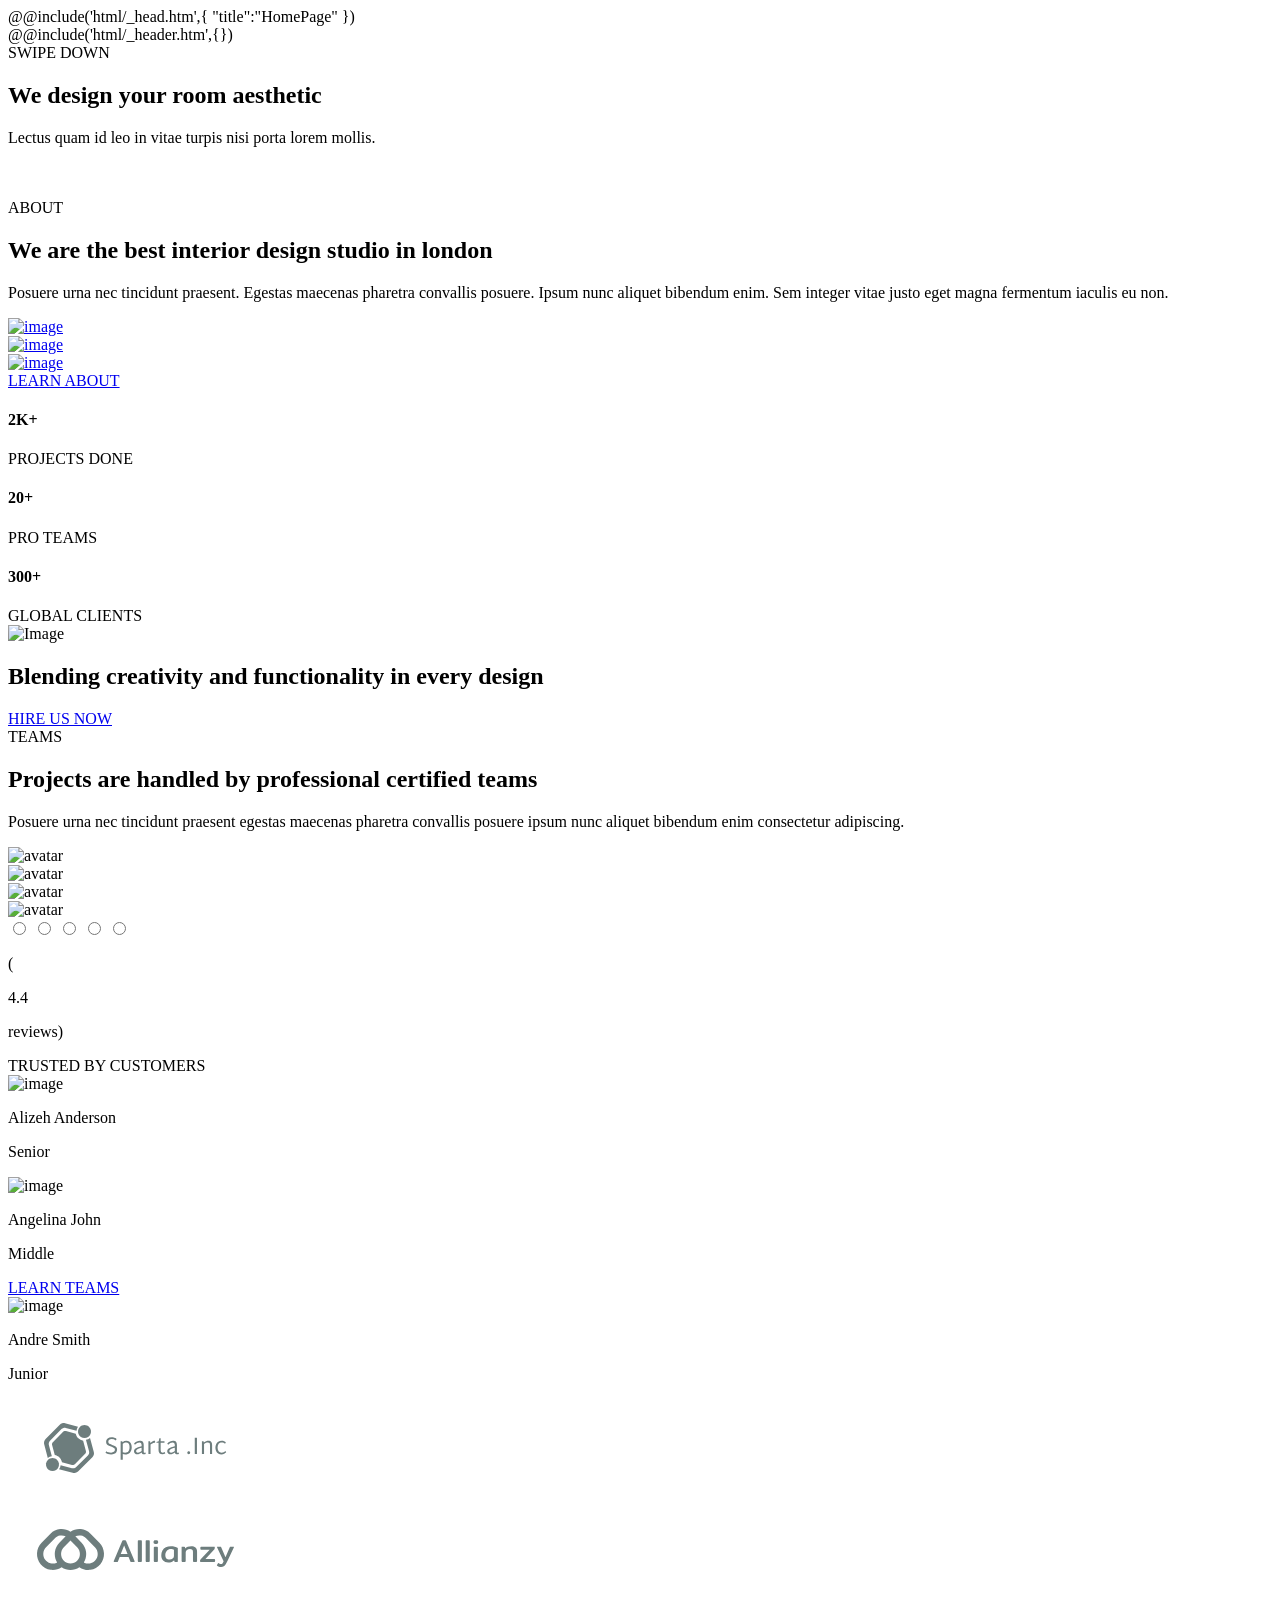
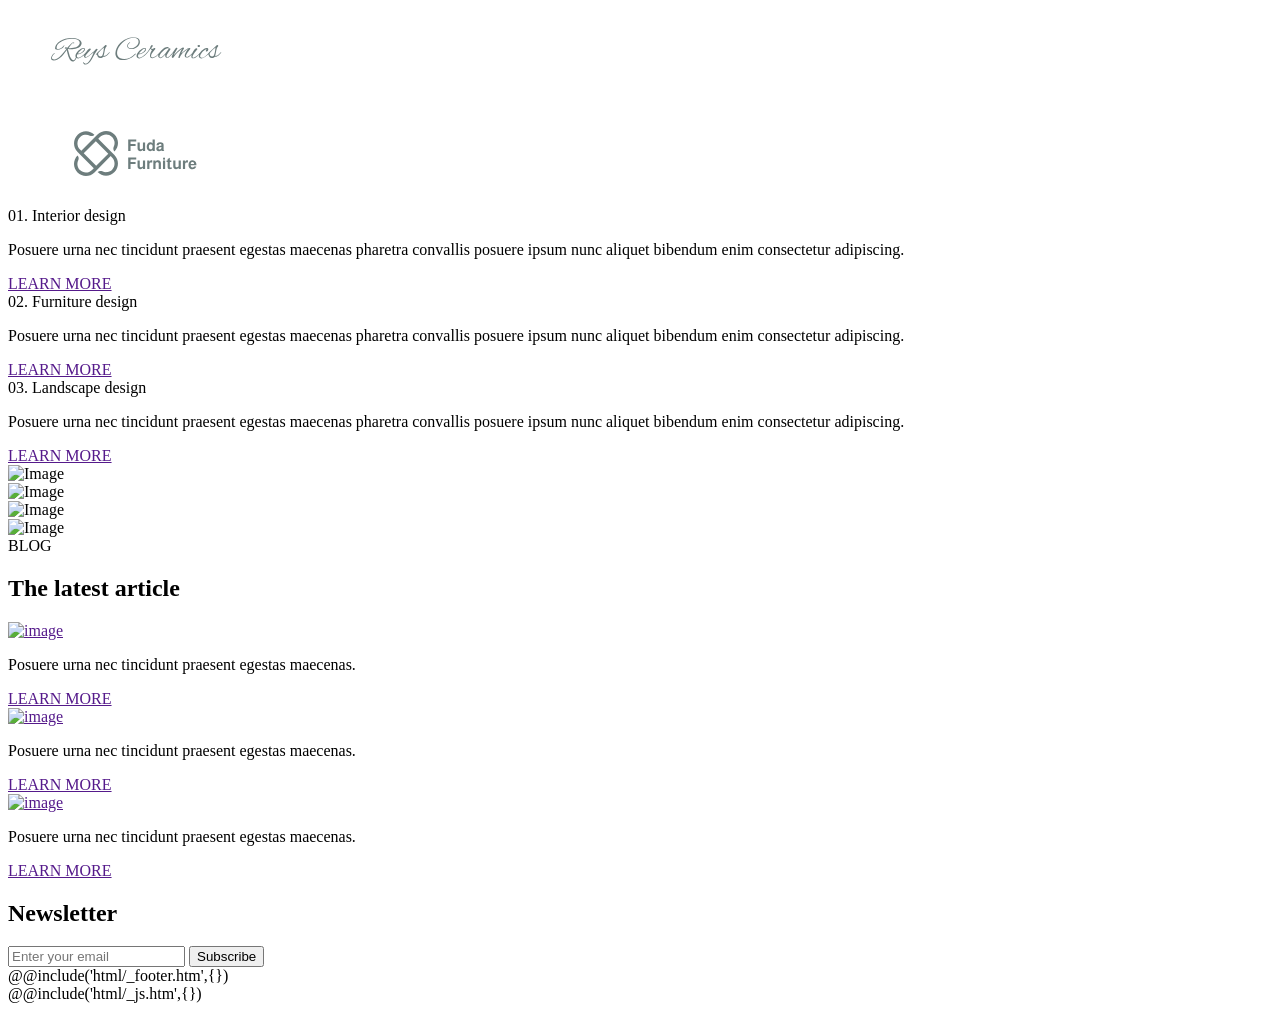
==== src/home.html @ e32320b9 "Сверстал page__gallery" ====
<!DOCTYPE html>
<html lang="en">
	@@include('html/_head.htm',{
	"title":"HomePage"
	})
	<body>
		<div class="wrapper">
			@@include('html/_header.htm',{})
			<main class="page">
				<section class="page__hero hero">
					<div class="hero__container">
						<div class="hero__row">
							<div class="hero__item-btn">
								<div class="hero__btn none">
									<a class="hero__button">SWIPE DOWN</a>
								</div>
							</div>
							<div class="hero__item">
								<div class="hero__content">
									<h1 class="hero__title title">
										We design your room aesthetic
									</h1>
									<p class="hero__text text">
										Lectus quam id leo in vitae turpis nisi porta lorem mollis.
									</p>
									<a href="#" class="hero__video-link">
										<img src="@img/hero/play-button.svg" alt>
									</a>
								</div>
							</div>
						</div>
					</div>
					<div class="hero__image">
						<img src="@img/hero/interior-bg.jpg" alt>
					</div>
				</section>

				<section class="page__about about">
					<div class="about__container">
						<div class="about__info">
							<div class="about__subtitle subtitle">ABOUT</div>
							<h2 class="about__title title">
								We are the best interior design studio in london
							</h2>
							<div class="about__text text">
								<p>Posuere urna nec tincidunt praesent. Egestas maecenas pharetra convallis posuere. Ipsum nunc aliquet bibendum enim. Sem integer vitae justo eget magna fermentum iaculis eu non.</p>
							</div>
						</div>
						<div class="about__items">
							<div class="about__column-images">
								<div class="about__item">
									<a href="#" class="about__image">
										<img src="@img/about/interior-1.jpg" alt="image">
									</a>
								</div>
								<div class="about__item">
									<a href="#" class="about__image">
										<img src="@img/about/interior-2.jpg" alt="image">
									</a>
								</div>
							</div>

							<div class="about__column-info">
								<div class="about__learn">
									<div class="about__item">
										<a href="#" class="about__image">
											<img src="@img/about/interior-3.jpg" alt="image">
										</a>
									</div>
									<div data-da=".about__column-info, 768" class="about__buttons">
										<a href="#" class="about__link btn">LEARN ABOUT</a>
									</div>
								</div>

								<div class="about__items-statistics">
									<article class="about__item-statistics">
										<h4 class="about__value">2K+</h4>
										<div class="about__name">
											PROJECTS DONE
										</div>
									</article>
									<article class="about__item-statistics">
										<h4 class="about__value">20+</h4>
										<div class="about__name">
											PRO TEAMS
										</div>
									</article>
									<article class="about__item-statistics">
										<h4 class="about__value">300+</h4>
										<div class="about__name">
											GLOBAL CLIENTS
										</div>
									</article>
								</div>

							</div>
						</div>
					</div>
				</section>

				<section class="page__creativity  creativity">
					<div class="creativity__container">
						<div class="creativity__inner">
							<div class="creativity__image">
								<img src="@img/creativity/interior.jpg" alt="Image">
							</div>
							<div class="creativity__content">
								<h2 class="creativity__title title">
									Blending creativity and functionality in every design
								</h2>
								<div class="creativity__buttons">
									<a href="#" class="creativity__link btn">HIRE US NOW</a>
								</div>
							</div>
						</div>
					</div>
				</section>

				<section class="page__team team">
					<div class="team__container">
						<div class="team__body body-team">
							<div class="body-team__subtitle subtitle">TEAMS</div>
							<h2 class="body-team__title title">
								Projects are handled by professional certified teams
							</h2>
							<div class="body-team__text text">
								<p>Posuere urna nec tincidunt praesent egestas maecenas pharetra convallis posuere ipsum nunc aliquet bibendum enim consectetur adipiscing.</p>
							</div>

							<div class="body-team__avatars">
								<div class="body-team__avatar">
									<img src="@img/teams/avatar-1.jpg" alt="avatar">
								</div>
								<div class="body-team__avatar">
									<img src="@img/teams/avatar-2.jpg" alt="avatar">
								</div>
								<div class="body-team__avatar">
									<img src="@img/teams/avatar-3.jpg" alt="avatar">
								</div>
								<div class="body-team__avatar">
									<img src="@img/teams/avatar-4.jpg" alt="avatar">
								</div>
							</div>

							<div class="body-team__rating rating rating_set">
								<div class="rating__body">
									<div class="rating__active"></div>
									<div class="rating__items">
										<input type="radio" class="rating__item" value="1" name="rating">
										<input type="radio" class="rating__item" value="2" name="rating">
										<input type="radio" class="rating__item" value="3" name="rating">
										<input type="radio" class="rating__item" value="4" name="rating">
										<input type="radio" class="rating__item" value="5" name="rating">
									</div>
								</div>
								<div class="rating__values">
									<p>(</p>
									<div class="rating__value">4.4</div>
									<p>reviews)</p>
								</div>
							</div>

							<div class="body-team__trust subtitle">
								TRUSTED BY CUSTOMERS
							</div>
						</div>
						<div class="team__team-members team-members">
							<div class="team-members__items">
								<div class="team-members__item card">
									<img src="@img/teams/team-1.jpg" alt="image">
									<div class="card__content">
										<p class="card__name">Alizeh Anderson</p>
										<p class="card__specialist">Senior</p>
									</div>
								</div>
								<div class="team-members__item card">
									<img src="@img/teams/team-2.jpg" alt="image">
									<div class="card__content">
										<p class="card__name">Angelina John</p>
										<p class="card__specialist">Middle</p>
									</div>
								</div>
								<div data-da=".team-members__items,768" class="team-members__item team-members__item--info">
									<div class="team-members__buttons">
										<a href="#" class="team-members__link btn">LEARN TEAMS</a>
									</div>
								</div>
								<div class="team-members__item card">
									<img src="@img/teams/team-3.jpg" alt="image">
									<div class="card__content">
										<p class="card__name">Andre Smith</p>
										<p class="card__specialist">Junior</p>
									</div>
								</div>
							</div>
						</div>
					</div>
				</section>

				<section class="page__clients clients">
					<div class="clients__container">
						<div class="clients__items">
							<div class="clients__item">
								<img src="img/clients/01.svg" alt="client">
							</div>
							<div class="clients__item">
								<img src="img/clients/02.svg" alt="client">
							</div>
							<div class="clients__item">
								<img src="img/clients/03.svg" alt="client">
							</div>
							<div class="clients__item">
								<img src="img/clients/04.svg" alt="client">
							</div>
						</div>
					</div>
				</section>

				<section class="page__design design">
					<div class="design__container">
						<div class="design__item">
							<div class="design__name">
								01. Interior design
							</div>
							<div class="design__body">
								<div class="design__text text">
									<p>Posuere urna nec tincidunt praesent egestas maecenas pharetra convallis posuere ipsum nunc aliquet bibendum enim consectetur adipiscing.</p>
								</div>
								<a href class="design__link">LEARN MORE</a>
							</div>
						</div>
						<div class="design__item">
							<div class="design__name">
								02. Furniture design
							</div>
							<div class="design__body">
								<div class="design__text text">
									<p>Posuere urna nec tincidunt praesent egestas maecenas pharetra convallis posuere ipsum nunc aliquet bibendum enim consectetur adipiscing.</p>
								</div>
								<a href class="design__link">LEARN MORE</a>
							</div>
						</div>
						<div class="design__item">
							<div class="design__name">
								03. Landscape design
							</div>
							<div class="design__body">
								<div class="design__text text">
									<p>Posuere urna nec tincidunt praesent egestas maecenas pharetra convallis posuere ipsum nunc aliquet bibendum enim consectetur adipiscing.</p>
								</div>
								<a href class="design__link">LEARN MORE</a>
							</div>
						</div>
					</div>
				</section>

				<section class="page__gallery gallery">
					<div class="gallery__image">
						<img src="@img/gallery/interior-1.jpg" alt="Image">
					</div>
					<div class="gallery__image">
						<img src="@img/gallery/interior-2.jpg" alt="Image">
					</div>
					<div class="gallery__image">
						<img src="@img/gallery/interior-3.jpg" alt="Image">
					</div>
					<div class="gallery__image">
						<img src="@img/gallery/interior-4.jpg" alt="Image">
					</div>
				</section>

				<section class="page__blog blog">
					<div class="blog__container">
						<div class="blog__subtitle subtitle">BLOG</div>
						<h2 class="blog__title title">The latest article</h2>
						<div class="blog__items">
							<article class="blog__item item-blog">
								<div class="item-blog__header">
									<a href class="item-blog__image">
										<img src="@img/blog/interior-1.jpg" alt="image">
									</a>
								</div>
								<div class="item-blog__body">
									<div class="item-blog__text text">
										<p>Posuere urna nec tincidunt praesent egestas maecenas.</p>
									</div>
									<a href class="item-blog__link">LEARN MORE</a>
								</div>
							</article>
							<article class="blog__item item-blog">
								<div class="item-blog__header">
									<a href class="item-blog__image">
										<img src="@img/blog/interior-2.jpg" alt="image">
									</a>
								</div>
								<div class="item-blog__body">
									<div class="item-blog__text text">
										<p>Posuere urna nec tincidunt praesent egestas maecenas.</p>
									</div>
									<a href class="item-blog__link">LEARN MORE</a>
								</div>
							</article>
							<article class="blog__item item-blog">
								<div class="item-blog__header">
									<a href class="item-blog__image">
										<img src="@img/blog/interior-3.jpg" alt="image">
									</a>
								</div>
								<div class="item-blog__body">
									<div class="item-blog__text text">
										<p>Posuere urna nec tincidunt praesent egestas maecenas.</p>
									</div>
									<a href class="item-blog__link">LEARN MORE</a>
								</div>
							</article>
						</div>
					</div>
				</section>

				<section class="page__newsletter newsletter">
					<div class="newsletter__container">
						<h2 class="newsletter__title title">Newsletter</h2>
						<form action class="newsletter__subscribe subscribe">
							<input type="email" placeholder="Enter your email" required class="subscribe__input">
							<button type="submit" class="subscribe__button btn">Subscribe</button>
						</form>
					</div>
				</section>
			</main>
			@@include('html/_footer.htm',{})
		</div>
		@@include('html/_js.htm',{})
	</body>
</html>
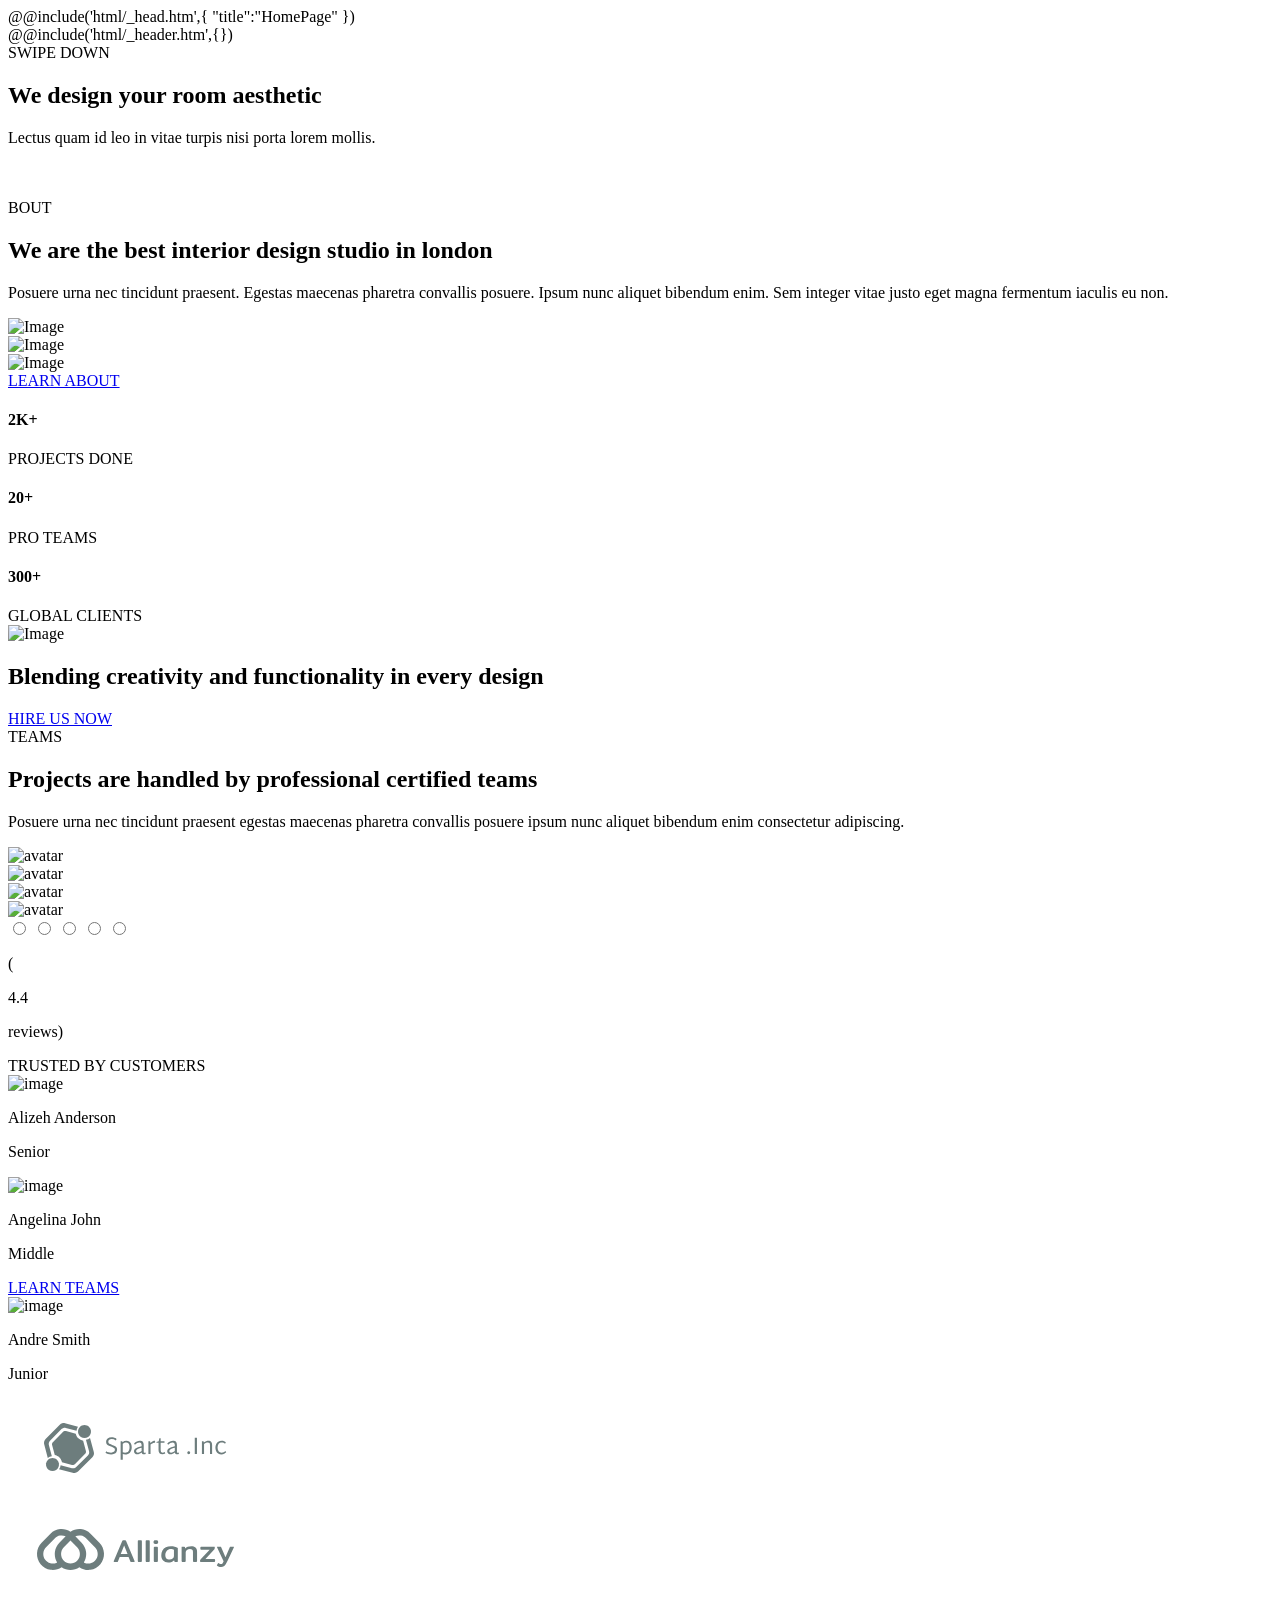
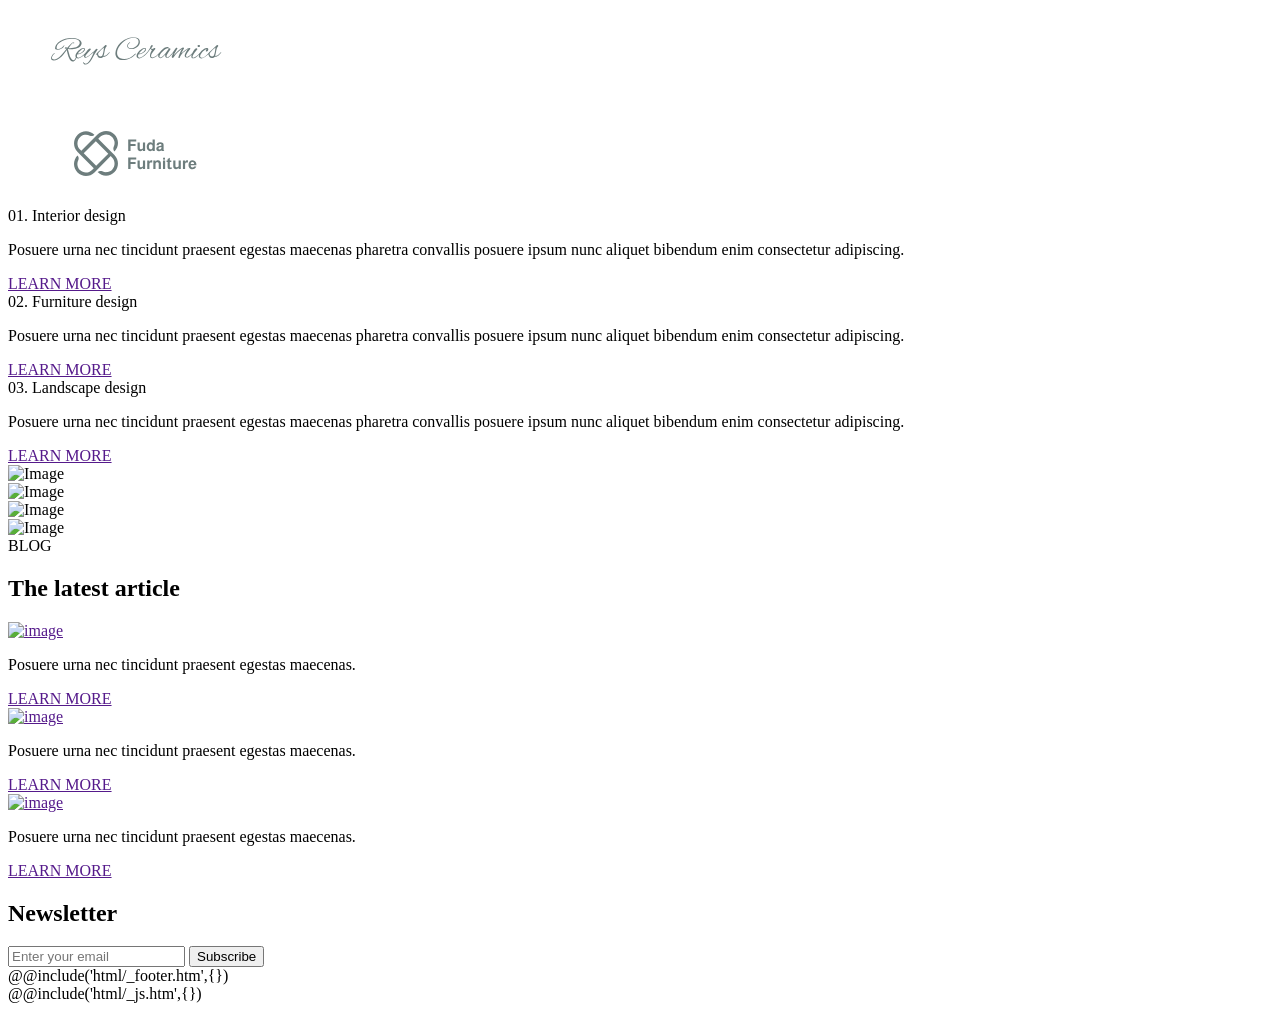
==== commit 0391bad7: "адаптив не доделал в about" ====
--- a/src/home.html
+++ b/src/home.html
@@ -35,65 +35,68 @@
 					</div>
 				</section>
 
-				<section class="page__about about">
-					<div class="about__container">
-						<div class="about__info">
-							<div class="about__subtitle subtitle">ABOUT</div>
-							<h2 class="about__title title">
+				<section class="page__bout bout">
+					<div class="bout__container">
+						<div class="bout__info">
+							<div class="bout__subtitle subtitle">BOUT</div>
+							<h2 class="bout__title title">
 								We are the best interior design studio in london
 							</h2>
-							<div class="about__text text">
+							<div class="bout__text text">
 								<p>Posuere urna nec tincidunt praesent. Egestas maecenas pharetra convallis posuere. Ipsum nunc aliquet bibendum enim. Sem integer vitae justo eget magna fermentum iaculis eu non.</p>
 							</div>
 						</div>
-						<div class="about__items">
-							<div class="about__column-images">
-								<div class="about__item">
-									<a href="#" class="about__image">
-										<img src="@img/about/interior-1.jpg" alt="image">
-									</a>
-								</div>
-								<div class="about__item">
-									<a href="#" class="about__image">
-										<img src="@img/about/interior-2.jpg" alt="image">
-									</a>
-								</div>
-							</div>
-
-							<div class="about__column-info">
-								<div class="about__learn">
-									<div class="about__item">
-										<a href="#" class="about__image">
-											<img src="@img/about/interior-3.jpg" alt="image">
-										</a>
-									</div>
-									<div data-da=".about__column-info, 768" class="about__buttons">
-										<a href="#" class="about__link btn">LEARN ABOUT</a>
-									</div>
-								</div>
-
-								<div class="about__items-statistics">
-									<article class="about__item-statistics">
-										<h4 class="about__value">2K+</h4>
-										<div class="about__name">
+						<div class="bout__row">
+							<div class="bout__left">
+								<div class="bout__items bout__items--left">
+									<div class="bout__item bout__item--left">
+										<div class="bout__image-ibg bout__image-ibg--left">
+											<img src="@img/about/interior-1.jpg" alt="Image">
+										</div>
+									</div>
+									<div class="bout__item bout__item--left">
+										<div class="bout__image-ibg bout__image-ibg--left">
+											<img src="@img/about/interior-2.jpg" alt="Image">
+										</div>
+									</div>
+								</div>
+							</div>
+
+							<div class="bout__right">
+								<div class="bout__items bout__items--right">
+									<div class="bout__item bout__item--right">
+										<div class="bout__image-ibg bout__image-ibg--right">
+											<img src="@img/about/interior-3.jpg" alt="Image">
+										</div>
+									</div>
+									<div class="bout__item bout__item--btn">
+											<div data-da=".bout__column-info, 768" class="bout__buttons">
+												<a href="#" class="bout__link btn">LEARN ABOUT</a>
+											</div>
+									</div>
+								</div>
+								<div class="bout__statistics">
+									<article class="bout__item-statistics">
+										<h4 class="bout__value">2K+</h4>
+										<div class="bout__name">
 											PROJECTS DONE
 										</div>
 									</article>
-									<article class="about__item-statistics">
-										<h4 class="about__value">20+</h4>
-										<div class="about__name">
+									<article class="bout__item-statistics">
+										<h4 class="bout__value">20+</h4>
+										<div class="bout__name">
 											PRO TEAMS
 										</div>
 									</article>
-									<article class="about__item-statistics">
-										<h4 class="about__value">300+</h4>
-										<div class="about__name">
+									<article class="bout__item-statistics">
+										<h4 class="bout__value">300+</h4>
+										<div class="bout__name">
 											GLOBAL CLIENTS
 										</div>
 									</article>
 								</div>
-
-							</div>
+							</div>
+
 						</div>
 					</div>
 				</section>
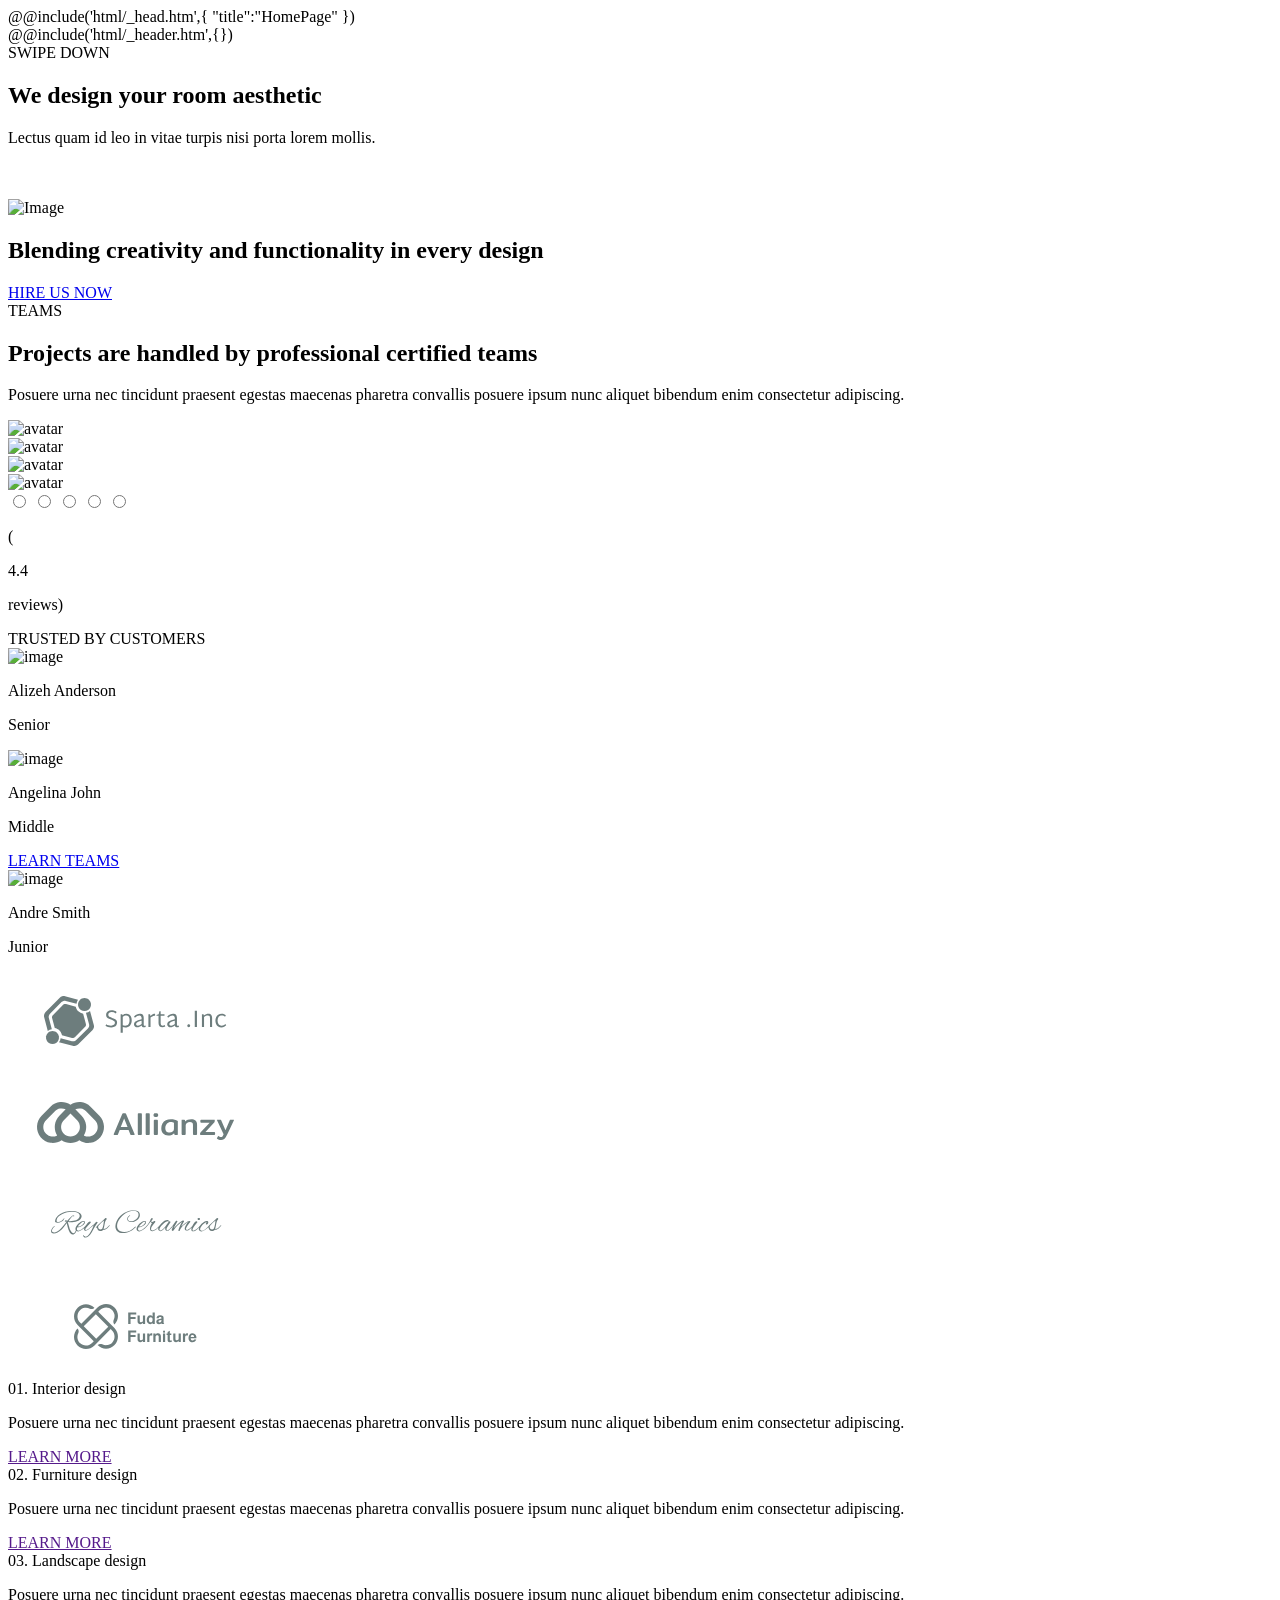
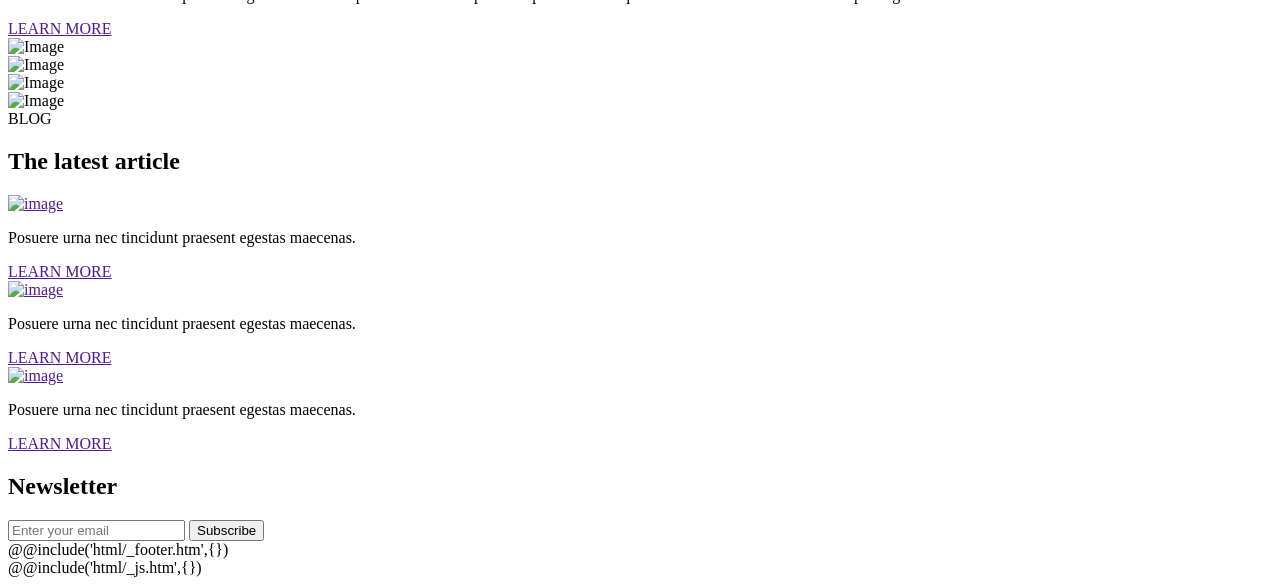
==== commit f481c532: "завтра приступлю к секции adout с нуля" ====
--- a/src/home.html
+++ b/src/home.html
@@ -35,7 +35,7 @@
 					</div>
 				</section>
 
-				<section class="page__bout bout">
+				<!-- <section class="page__bout bout none">
 					<div class="bout__container">
 						<div class="bout__info">
 							<div class="bout__subtitle subtitle">BOUT</div>
@@ -70,9 +70,11 @@
 										</div>
 									</div>
 									<div class="bout__item bout__item--btn">
-											<div data-da=".bout__column-info, 768" class="bout__buttons">
-												<a href="#" class="bout__link btn">LEARN ABOUT</a>
+
+											<div data-da=".bout__column-info, 768" class="bout__buttons">											
+												<a href="#" type="button" class="bout__link btn">LEARN ABOUT</a>
 											</div>
+											
 									</div>
 								</div>
 								<div class="bout__statistics">
@@ -99,7 +101,7 @@
 
 						</div>
 					</div>
-				</section>
+				</section> -->
 
 				<section class="page__creativity  creativity">
 					<div class="creativity__container">
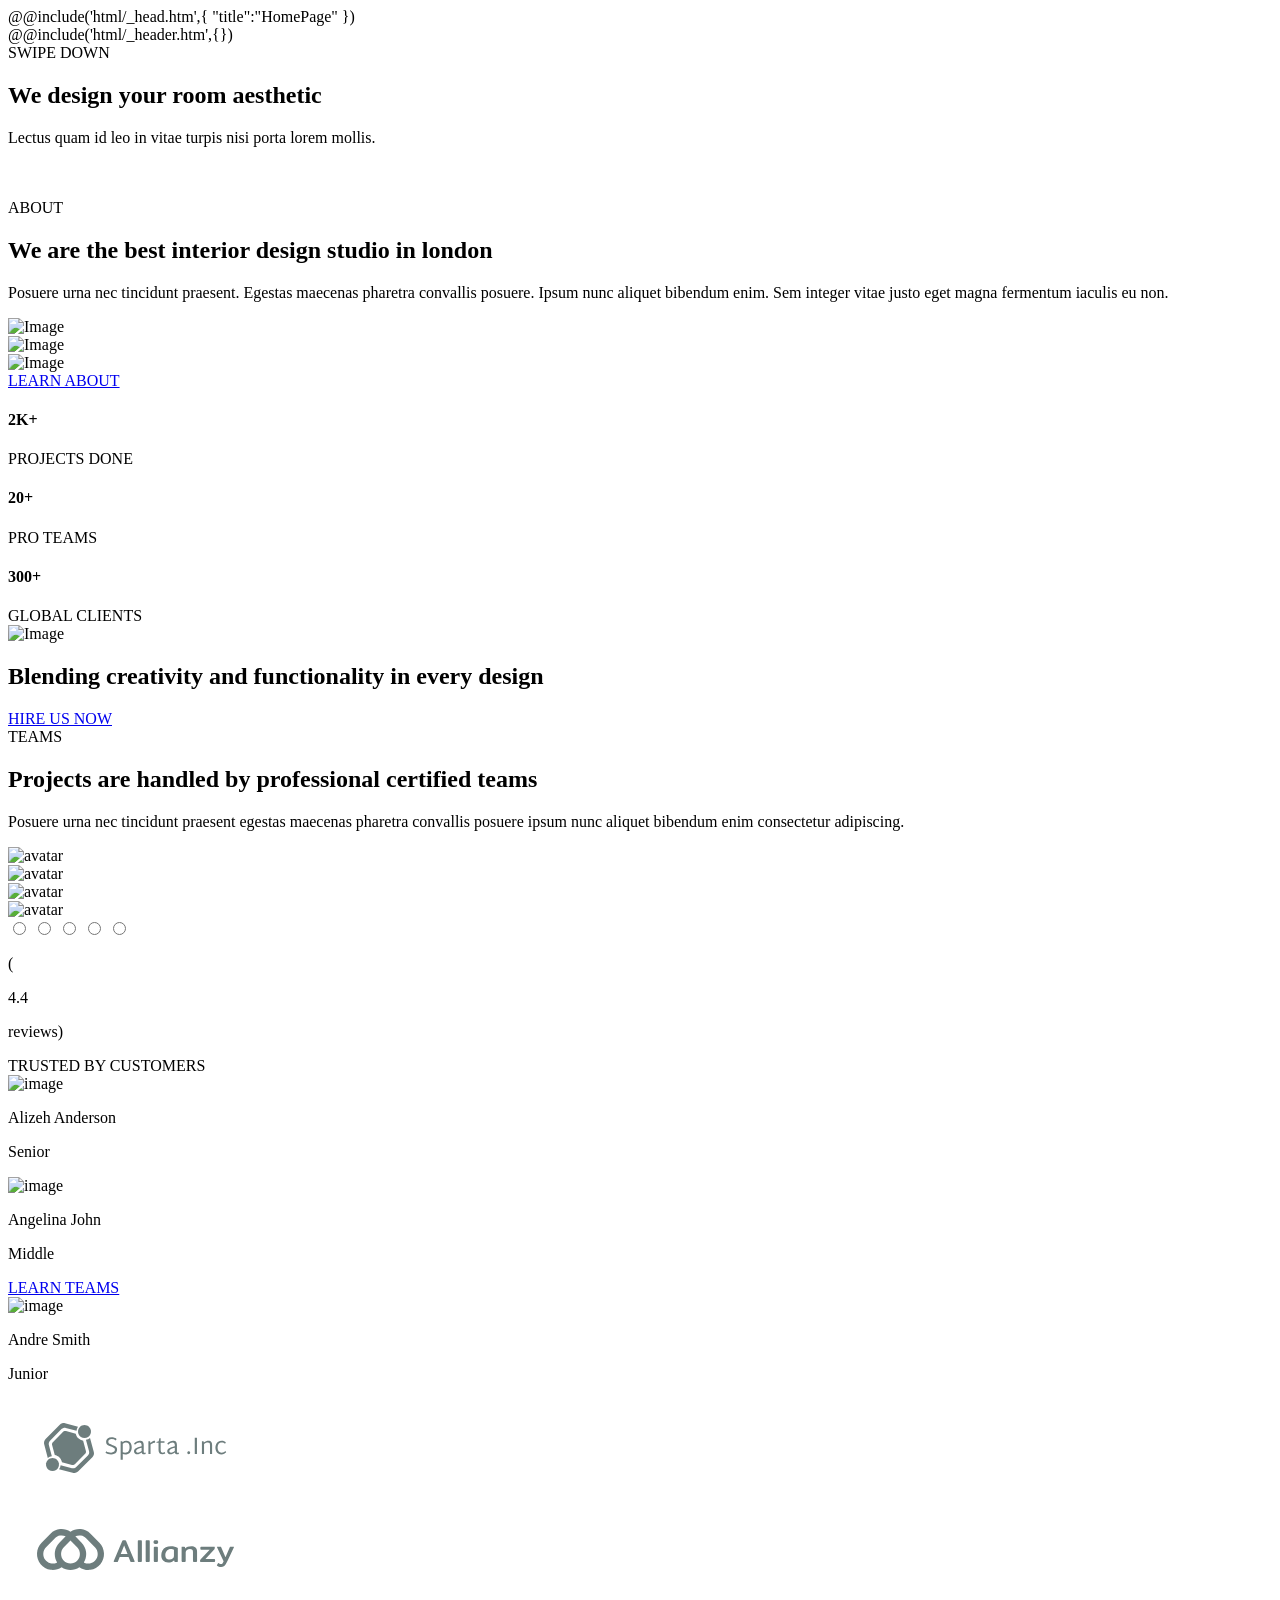
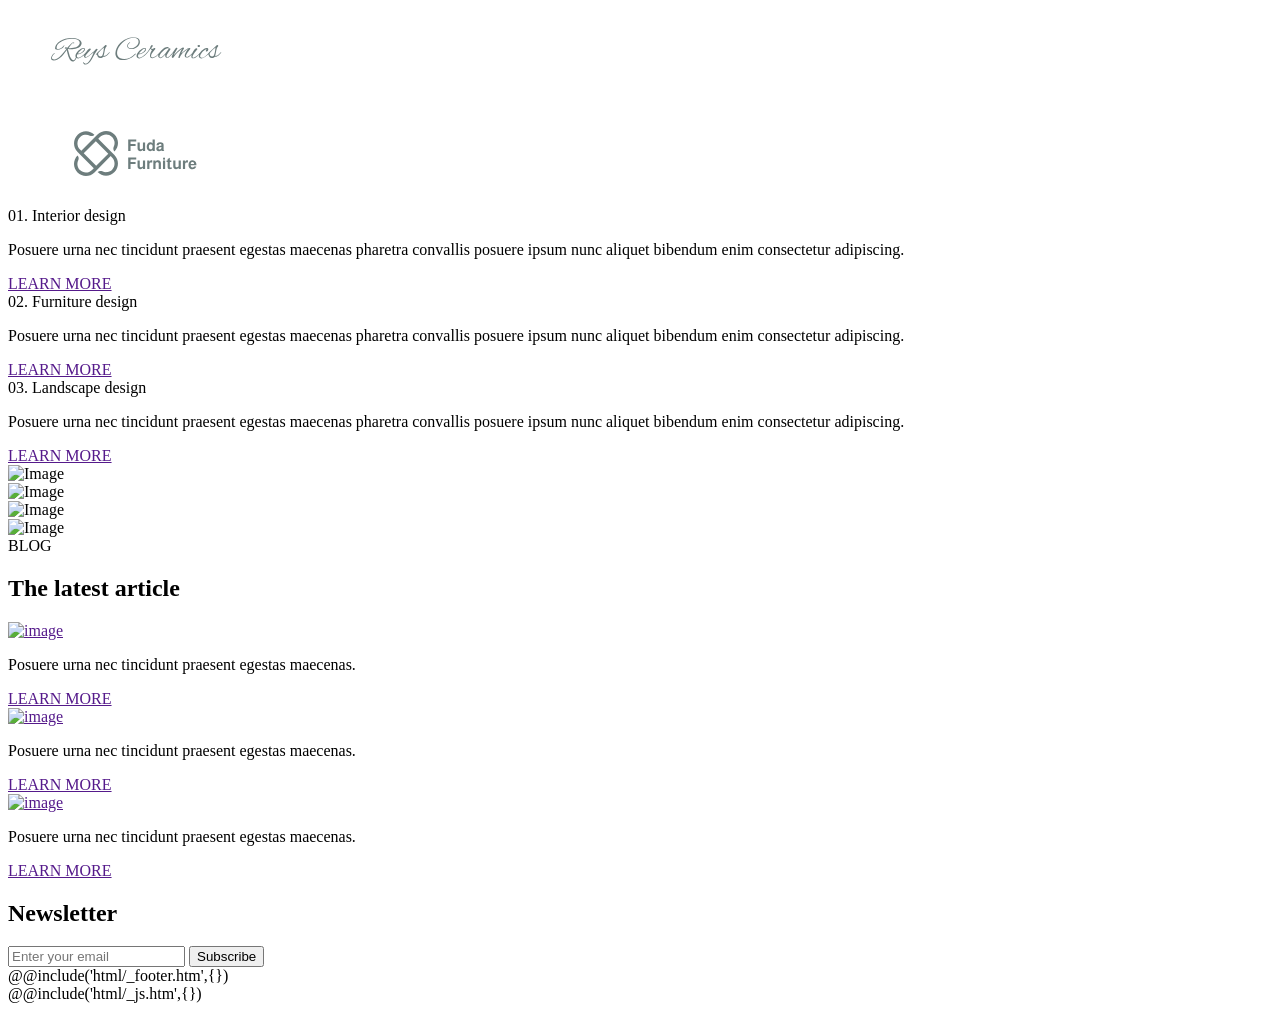
==== commit 611f534c: "Закончил секцию about" ====
--- a/src/home.html
+++ b/src/home.html
@@ -35,73 +35,70 @@
 					</div>
 				</section>
 
-				<!-- <section class="page__bout bout none">
-					<div class="bout__container">
-						<div class="bout__info">
-							<div class="bout__subtitle subtitle">BOUT</div>
-							<h2 class="bout__title title">
+				<section class="page__about about">
+					<div class="about__container">
+						<div class="about__info">
+							<div class="about__subtitle subtitle">ABOUT</div>
+							<h2 class="about__title title">
 								We are the best interior design studio in london
 							</h2>
-							<div class="bout__text text">
+							<div class="about__text text">
 								<p>Posuere urna nec tincidunt praesent. Egestas maecenas pharetra convallis posuere. Ipsum nunc aliquet bibendum enim. Sem integer vitae justo eget magna fermentum iaculis eu non.</p>
 							</div>
 						</div>
-						<div class="bout__row">
-							<div class="bout__left">
-								<div class="bout__items bout__items--left">
-									<div class="bout__item bout__item--left">
-										<div class="bout__image-ibg bout__image-ibg--left">
+						<div class="about__row">
+							<div class="about__left">
+								<div class="about__items about__items--left">
+									<div class="about__item about__item--left">
+										<div class="about__image-ibg about__image-ibg--left">
 											<img src="@img/about/interior-1.jpg" alt="Image">
 										</div>
 									</div>
-									<div class="bout__item bout__item--left">
-										<div class="bout__image-ibg bout__image-ibg--left">
+									<div class="about__item about__item--left">
+										<div class="about__image-ibg about__image-ibg--left">
 											<img src="@img/about/interior-2.jpg" alt="Image">
 										</div>
 									</div>
 								</div>
 							</div>
 
-							<div class="bout__right">
-								<div class="bout__items bout__items--right">
-									<div class="bout__item bout__item--right">
-										<div class="bout__image-ibg bout__image-ibg--right">
+							<div class="about__right">
+								<div class="about__items about__items--right">
+									<div class="about__item about__item--right">
+										<div class="about__image-ibg about__image-ibg--right">
 											<img src="@img/about/interior-3.jpg" alt="Image">
 										</div>
 									</div>
-									<div class="bout__item bout__item--btn">
-
-											<div data-da=".bout__column-info, 768" class="bout__buttons">											
-												<a href="#" type="button" class="bout__link btn">LEARN ABOUT</a>
-											</div>
-											
-									</div>
-								</div>
-								<div class="bout__statistics">
-									<article class="bout__item-statistics">
-										<h4 class="bout__value">2K+</h4>
-										<div class="bout__name">
+									<div class="about__item about__item--btn">
+										<div class="about__buttons">
+											<a href="#" type="button" class="about__link btn">LEARN ABOUT</a>
+										</div>
+									</div>
+								</div>
+								<div class="about__statistics">
+									<article class="about__item-statistics">
+										<h4 class="about__value">2K+</h4>
+										<div class="about__name">
 											PROJECTS DONE
 										</div>
 									</article>
-									<article class="bout__item-statistics">
-										<h4 class="bout__value">20+</h4>
-										<div class="bout__name">
+									<article class="about__item-statistics">
+										<h4 class="about__value">20+</h4>
+										<div class="about__name">
 											PRO TEAMS
 										</div>
 									</article>
-									<article class="bout__item-statistics">
-										<h4 class="bout__value">300+</h4>
-										<div class="bout__name">
+									<article class="about__item-statistics">
+										<h4 class="about__value">300+</h4>
+										<div class="about__name">
 											GLOBAL CLIENTS
 										</div>
 									</article>
 								</div>
 							</div>
-
-						</div>
-					</div>
-				</section> -->
+						</div>
+					</div>
+				</section>
 
 				<section class="page__creativity  creativity">
 					<div class="creativity__container">
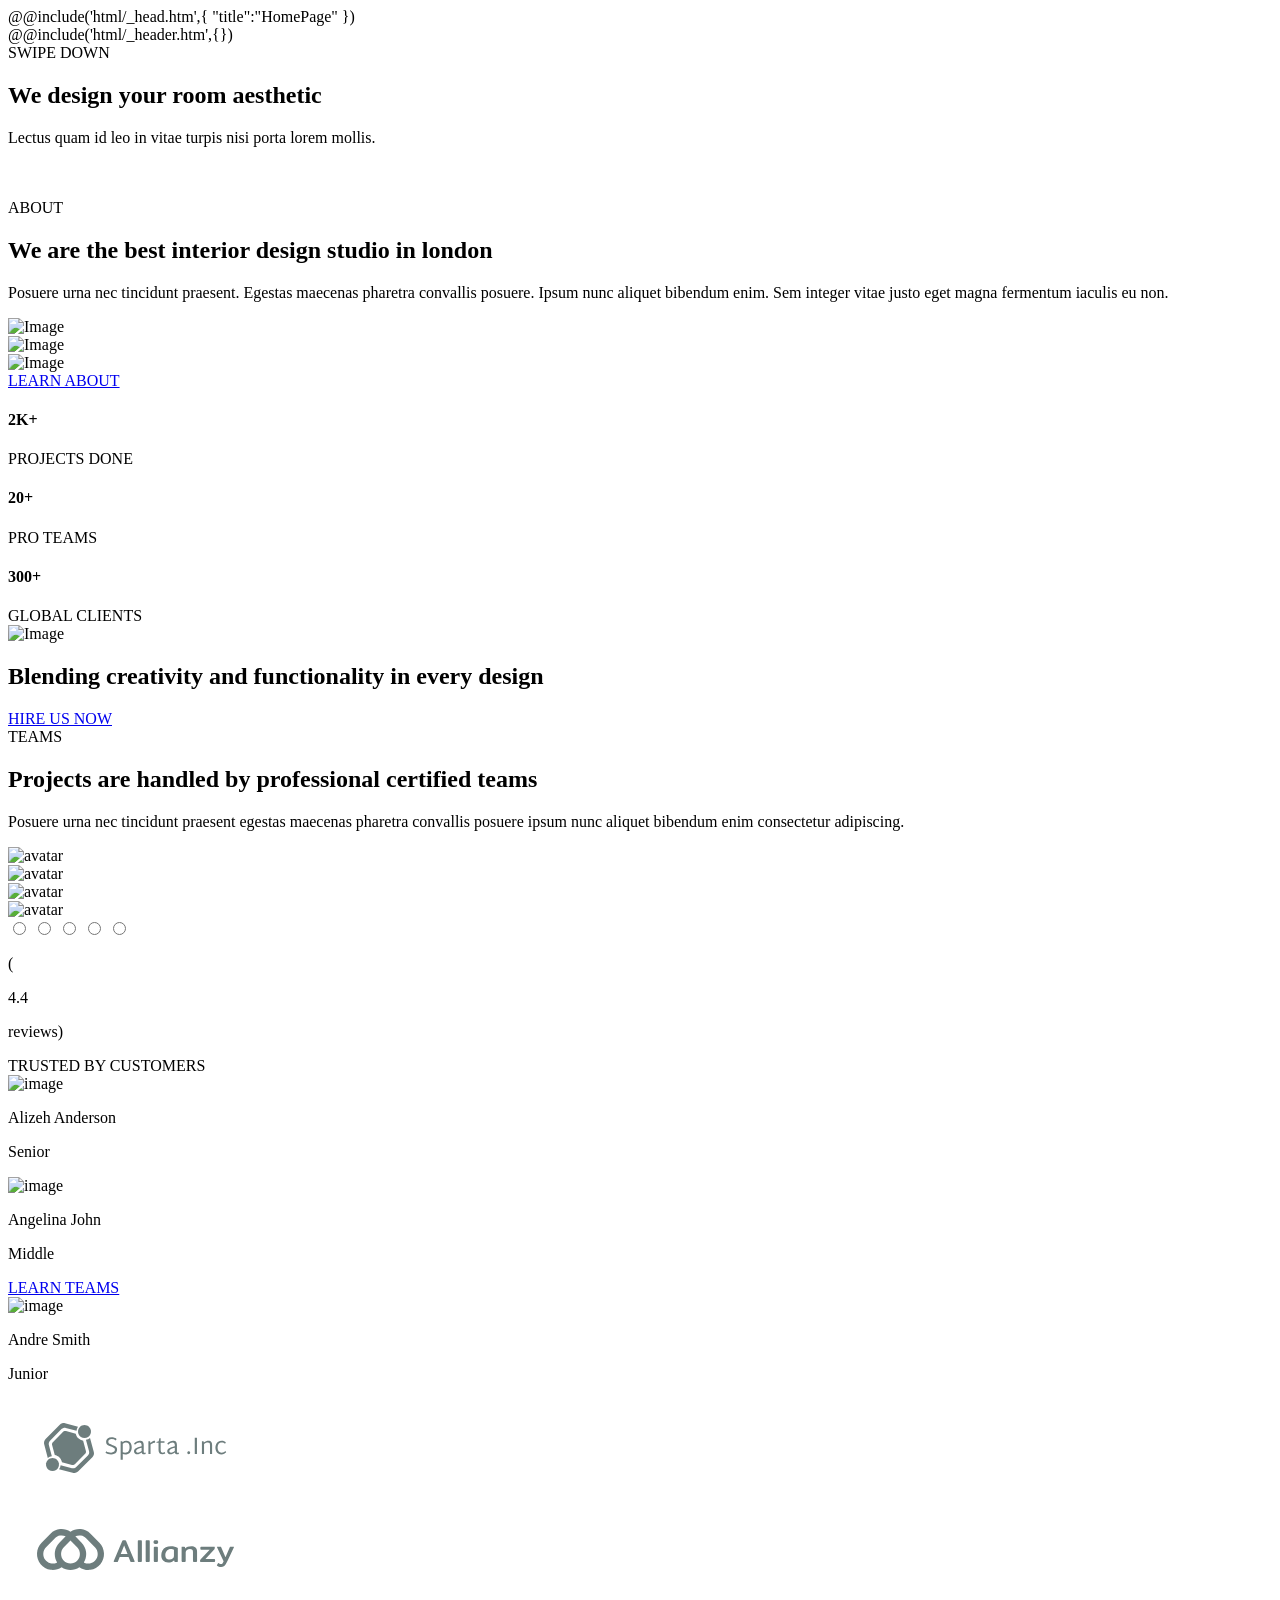
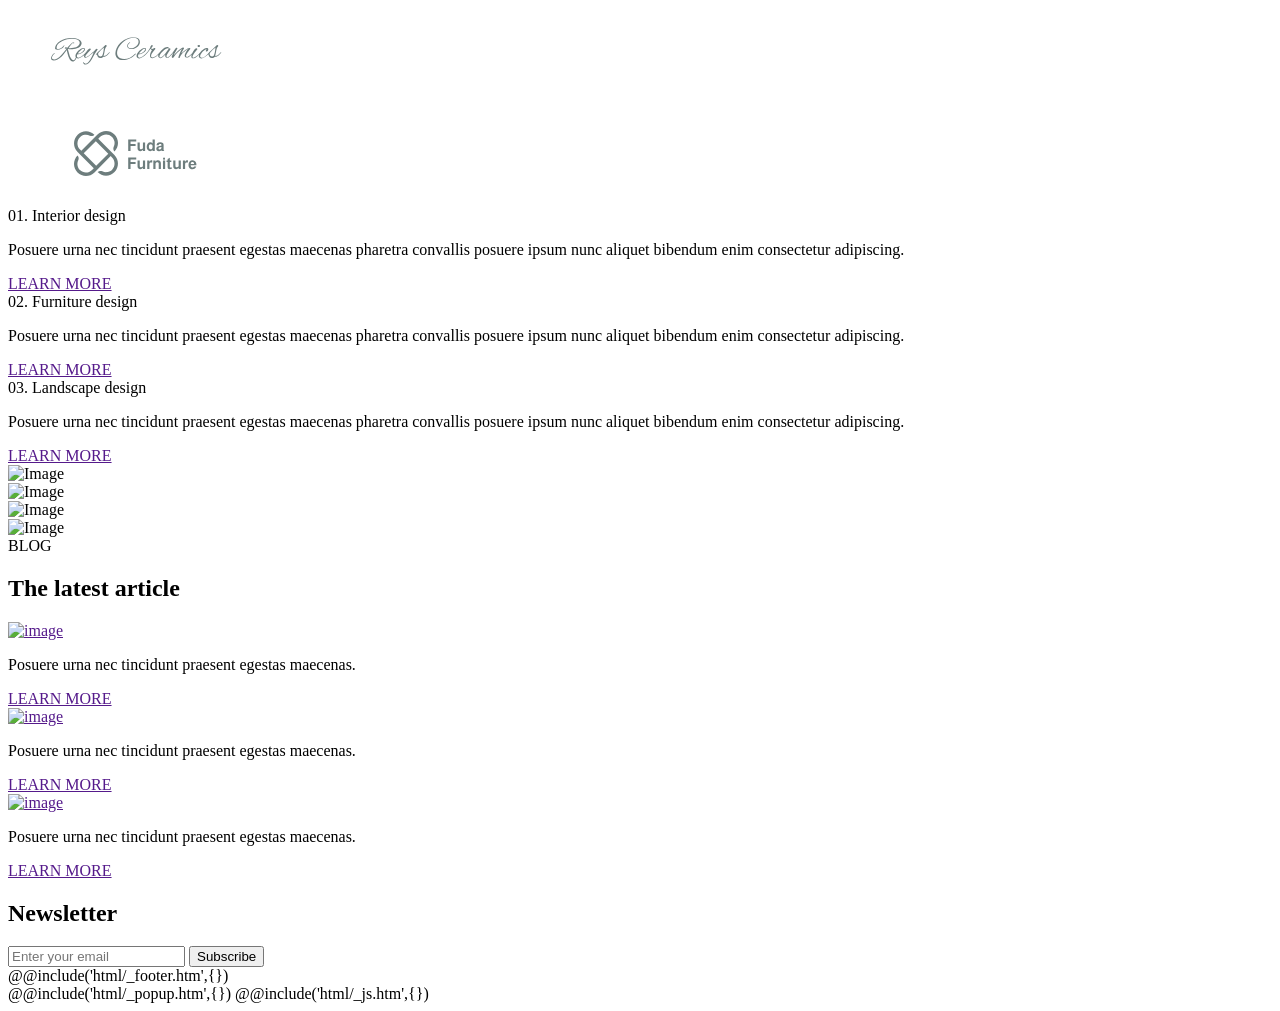
==== commit ad2216dd: "finish, надо подключить видео через кнопку" ====
--- a/src/home.html
+++ b/src/home.html
@@ -26,13 +26,20 @@
 									<a href="#" class="hero__video-link">
 										<img src="@img/hero/play-button.svg" alt>
 									</a>
-								</div>
-							</div>
-						</div>
-					</div>
+
+								</div>
+							</div>
+						</div>
+					</div>
+
 					<div class="hero__image">
 						<img src="@img/hero/interior-bg.jpg" alt>
 					</div>
+
+					<!-- <div class="hero__video">
+						<iframe src="https://www.youtube.com/embed/H6AmxB442Vo?si=Fsh_jlUgyye1YONy" title="YouTube video player" frameborder="0" allow="accelerometer; autoplay; clipboard-write; encrypted-media; gyroscope; picture-in-picture; web-share" allowfullscreen></iframe>
+					</div> -->
+
 				</section>
 
 				<section class="page__about about">
@@ -331,6 +338,8 @@
 			</main>
 			@@include('html/_footer.htm',{})
 		</div>
+		@@include('html/_popup.htm',{})
 		@@include('html/_js.htm',{})
+
 	</body>
 </html>
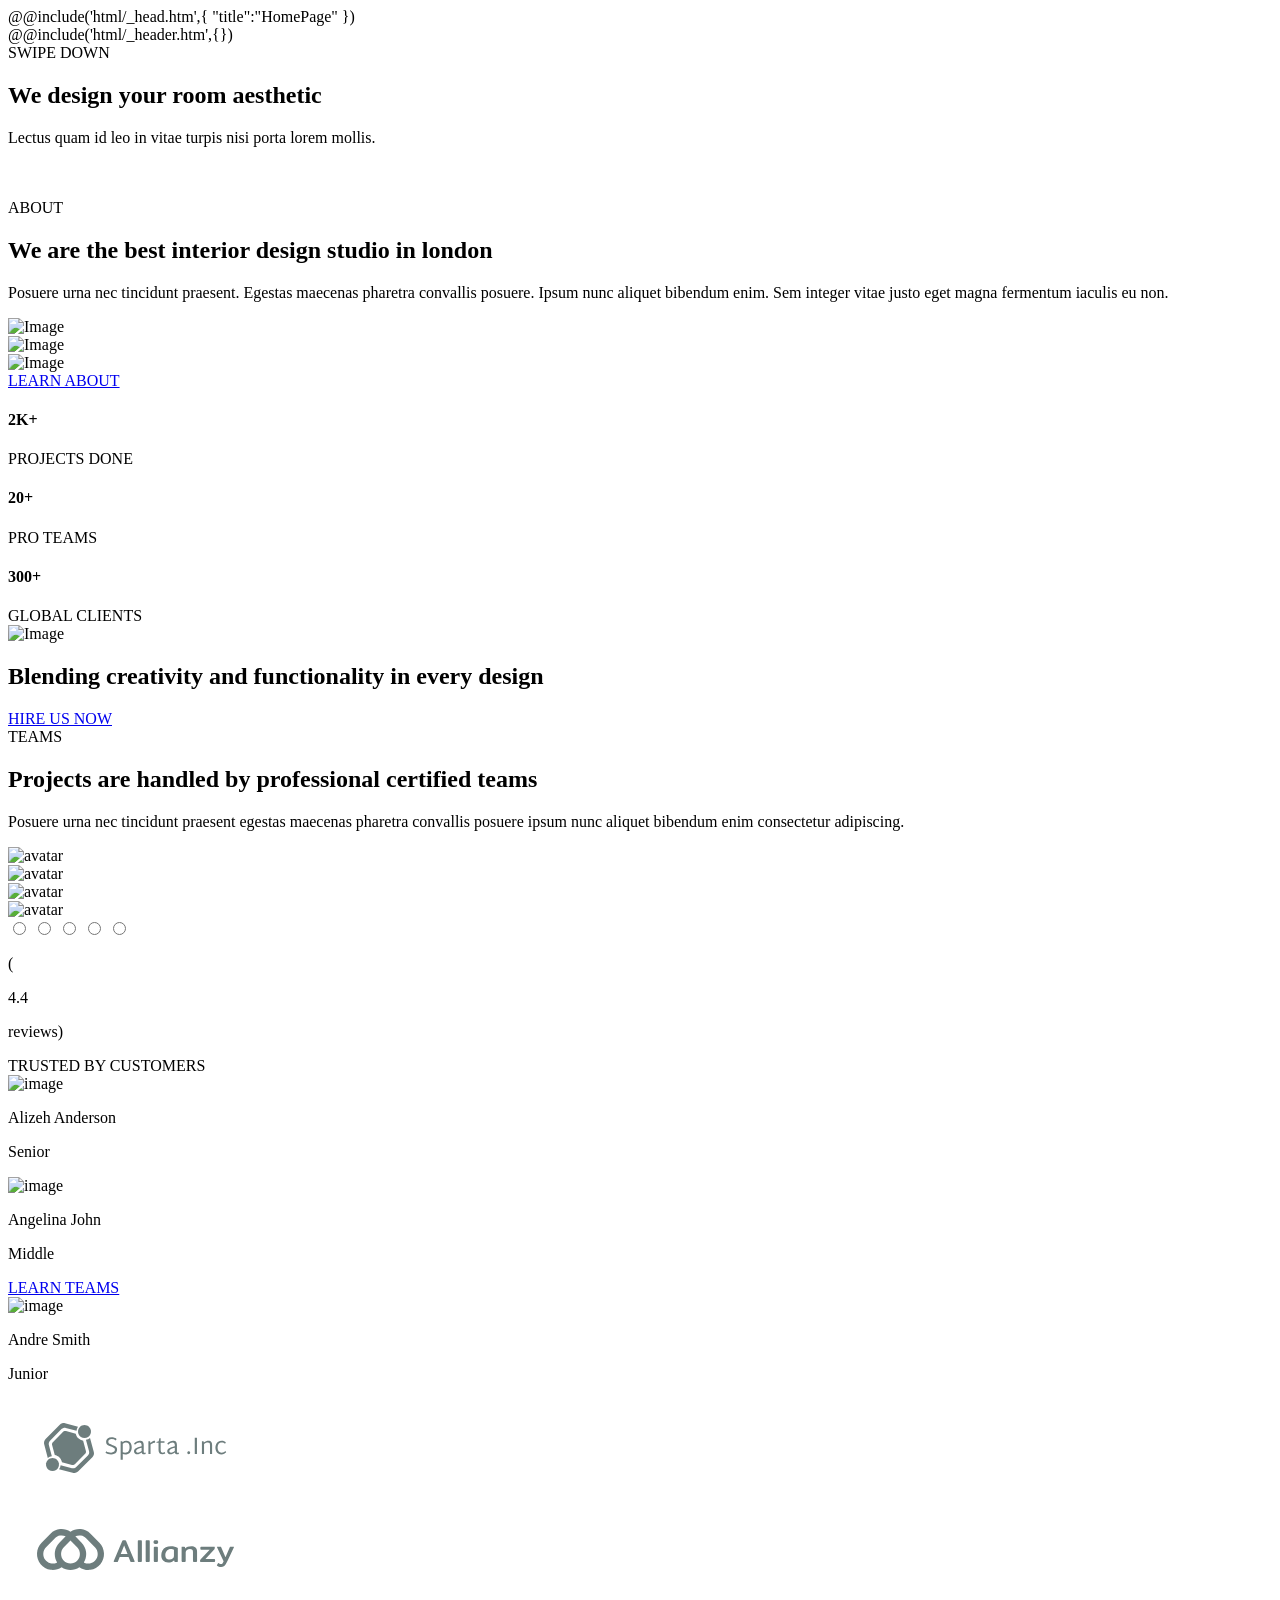
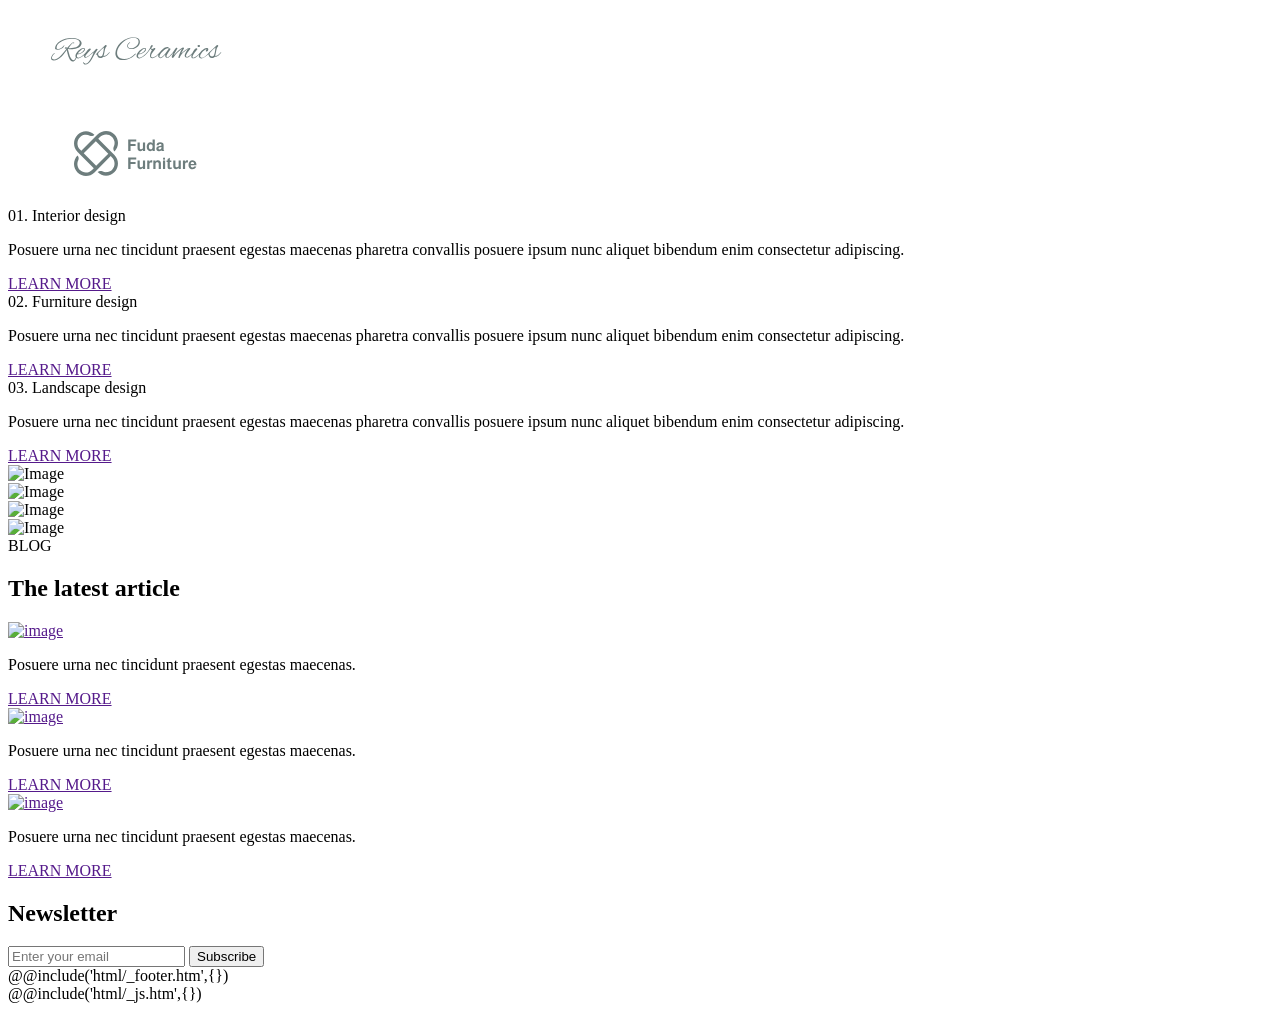
==== commit 2912f48e: "добавил паралакс эффект" ====
--- a/src/home.html
+++ b/src/home.html
@@ -7,7 +7,7 @@
 		<div class="wrapper">
 			@@include('html/_header.htm',{})
 			<main class="page">
-				<section class="page__hero hero">
+				<section data-prlx-parent class="page__hero hero">
 					<div class="hero__container">
 						<div class="hero__row">
 							<div class="hero__item-btn">
@@ -32,7 +32,7 @@
 						</div>
 					</div>
 
-					<div class="hero__image">
+					<div data-prlx class="hero__image">
 						<img src="@img/hero/interior-bg.jpg" alt>
 					</div>
 
@@ -263,17 +263,17 @@
 					</div>
 				</section>
 
-				<section class="page__gallery gallery">
-					<div class="gallery__image">
+				<section data-prlx-parent class="page__gallery gallery">
+					<div data-prlx class="gallery__image">
 						<img src="@img/gallery/interior-1.jpg" alt="Image">
 					</div>
-					<div class="gallery__image">
+					<div data-prlx class="gallery__image">
 						<img src="@img/gallery/interior-2.jpg" alt="Image">
 					</div>
-					<div class="gallery__image">
+					<div data-prlx class="gallery__image">
 						<img src="@img/gallery/interior-3.jpg" alt="Image">
 					</div>
-					<div class="gallery__image">
+					<div data-prlx class="gallery__image">
 						<img src="@img/gallery/interior-4.jpg" alt="Image">
 					</div>
 				</section>
@@ -282,8 +282,8 @@
 					<div class="blog__container">
 						<div class="blog__subtitle subtitle">BLOG</div>
 						<h2 class="blog__title title">The latest article</h2>
-						<div class="blog__items">
-							<article class="blog__item item-blog">
+						<div data-prlx-parent class="blog__items">
+							<article data-prlx class="blog__item item-blog">
 								<div class="item-blog__header">
 									<a href class="item-blog__image">
 										<img src="@img/blog/interior-1.jpg" alt="image">
@@ -296,7 +296,7 @@
 									<a href class="item-blog__link">LEARN MORE</a>
 								</div>
 							</article>
-							<article class="blog__item item-blog">
+							<article data-prlx class="blog__item item-blog">
 								<div class="item-blog__header">
 									<a href class="item-blog__image">
 										<img src="@img/blog/interior-2.jpg" alt="image">
@@ -309,7 +309,7 @@
 									<a href class="item-blog__link">LEARN MORE</a>
 								</div>
 							</article>
-							<article class="blog__item item-blog">
+							<article data-prlx class="blog__item item-blog">
 								<div class="item-blog__header">
 									<a href class="item-blog__image">
 										<img src="@img/blog/interior-3.jpg" alt="image">
@@ -338,8 +338,6 @@
 			</main>
 			@@include('html/_footer.htm',{})
 		</div>
-		@@include('html/_popup.htm',{})
 		@@include('html/_js.htm',{})
-
 	</body>
 </html>
